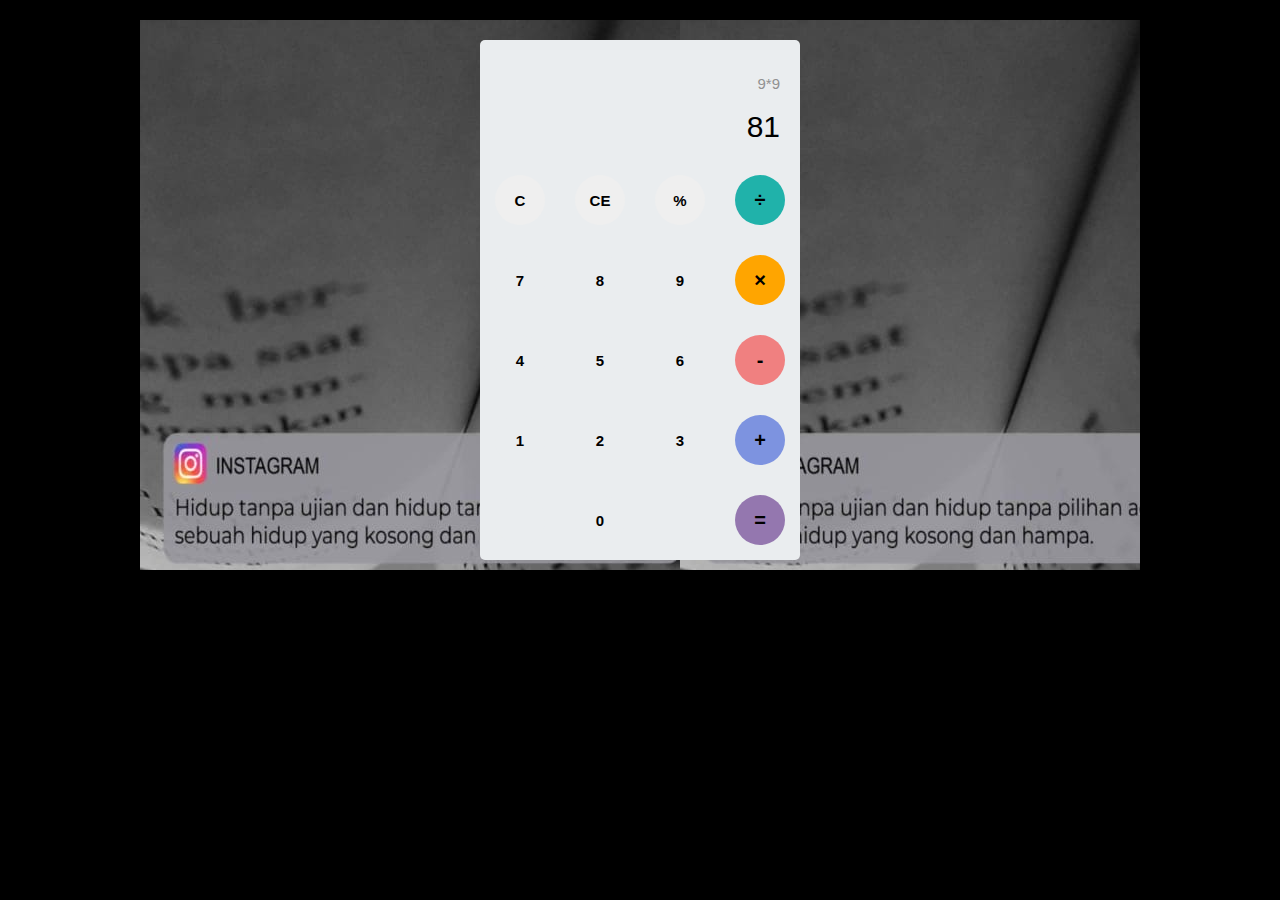
==== index.html @ fba97300 "Add files via upload" ====
<!DOCTYPE html>
<html lang="en">
    <head>
        <meta charset="UTF-8">
        <meta name="viewport" content="width = device-width,initial-scale=1.0">
        <link rel="stylesheet" type="text/css" href="style.css">
        <link href=""https://fonts.googleapis.com/css?family=Open+Sans:600,700" rel="stylesheet">
        <title>Simple Calculator</title>

    </head>
    <body>
        <div id="container">
            <div id="calculator">
                <div id="results">
                    <div id="history">
                        <p id="history-value">9*9</p>

                    </div>
                    <div id="output">
                        <p id="output-value">81</p>

                    </div>

                </div>
                <div id="keyboard">
                    <button class="operator" id="clear">C</button>
                    <button class="operator" id="backspace">CE</button>
                    <button class="operator" id="%">%</button>
                    <button class="operator" id="/">&#247;</button>
                    <button class="number" id="7">7</button>
                    <button class="number" id="8">8</button>
                    <button class="number" id="9">9</button>
                    <button class="operator" id="*">&times;</button>
                    <button class="number" id="4">4</button>
                    <button class="number" id="5">5</button>
                    <button class="number" id="6">6</button>
                    <button class="operator" id="-">-</button>
                    <button class="number" id="1">1</button>
                    <button class="number" id="2">2</button>
                    <button class="number" id="3">3</button>
                    <button class="operator" id="+">+</button>
                    <button class="empty" id="empty"></button>
                    <button class="number" id="0">0</button>
                    <button class="empty" id="empty"></button>
                    <button class="operator" id="=">=</button>

                </div>

            </div>

        </div>
        <script src="script.js"></script>

    </body>
</html>
---- style.css ----
body{
    font-family:'Open Sans', sans-serif;
    background-color: black;
}

#container{
    width: 1000px;
    height: 550px;
    background-image: url(./WhatsApp\ Image\ 2020-08-01\ at\ 17.59.26.jpeg);
    margin:20px auto;
}

#calculator{
    width: 320px;
    height: 520px;
    background-color: #eaedef;
    margin: 0 auto;
    top: 20px;
    position: relative;
    border-radius: 5px;
    box-shadow: 0 4px 8px 0 rgba(0,0,0,0,2),0 6px 20px 0 rgba(0,0,0,0,19);
}

#results{
    height: 120px;
}

#keyboard{
    height: 400px;
}

#history{
    text-align: right;
    height: 20px;
    margin: 0 20px;
    padding-top: 20px;
    font-size: 15px;
    color: #919191;
}

#output{
    text-align: right;
    height: 60px;
    margin: 10px 20px;
    font-size: 30px;
}

.operator, .number, .empty{
    width: 50px;
    height: 50px;
    margin: 15px;
    float: left;
    border-radius: 50%;
    border-width: 0;
    font-weight: bold;
    font-size: 15px;
}

.number, .empty{
    background-color: #eaedef;
}

.number, .operator{
    cursor: pointer;
}

.operator:active, .number:active{
    font-size: 13px;
}

.operator:focus, .number:focus, .empty:focus{
    outline: 0;
}

button:nth-child(4){
    font-size: 20px;
    background-color: #20b2aa;
}

button:nth-child(8){
    font-size: 20px;
    background-color: #ffa500;
}

button:nth-child(12){
    font-size: 20px;
    background-color: #f08080;
}

button:nth-child(16){
    font-size: 20px;
    background-color: #7d93e0;
}

button:nth-child(20){
    font-size: 20px;
    background-color: #9477af;
}
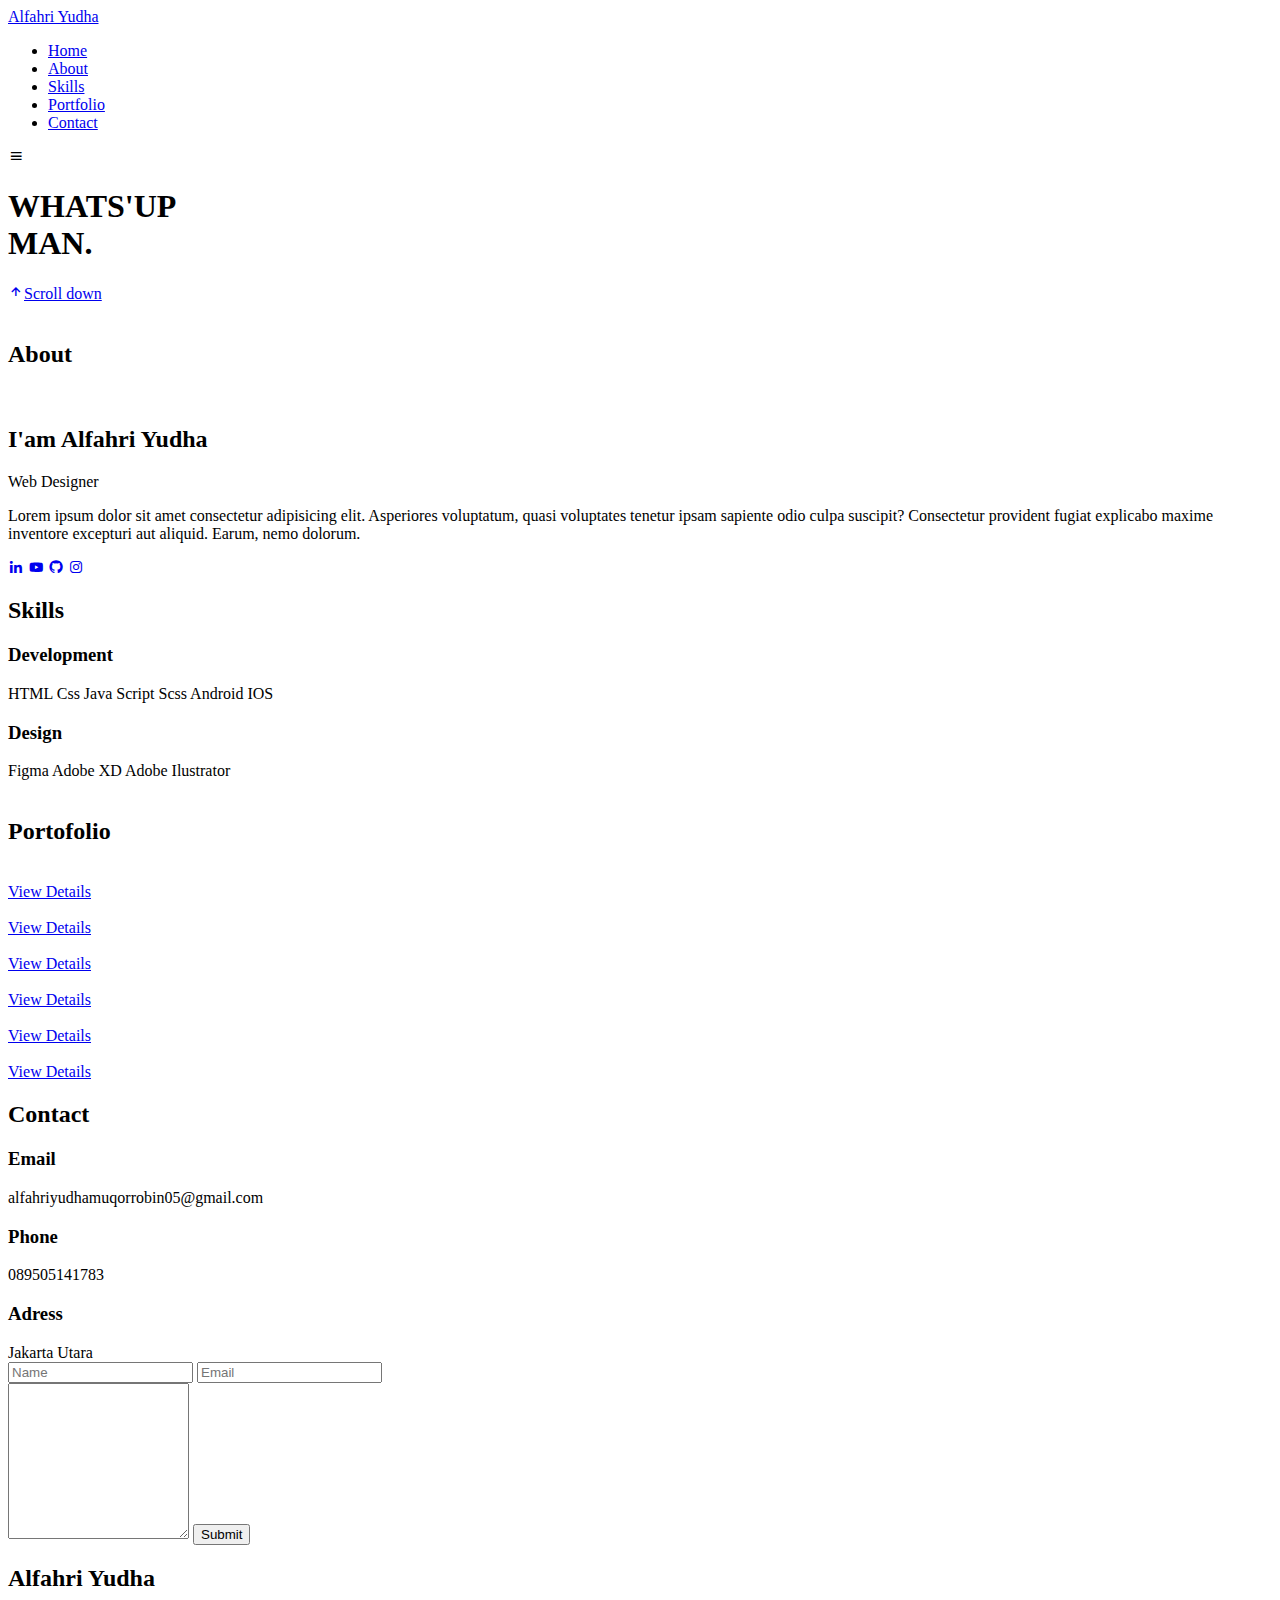
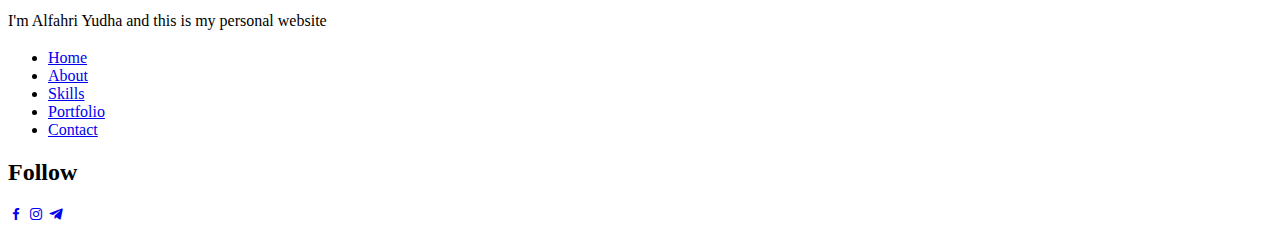
==== commit 7c0b777a: "Add files via upload" ====
--- a/index.html
+++ b/index.html
@@ -1,55 +1,206 @@
-<!DOCTYPE html>
-<html lang="en">
-    <head>
-        <meta charset="UTF-8">
-        <meta name="viewport" content="width = device-width,initial-scale=1.0">
-        <link rel="stylesheet" type="text/css" href="style.css">
-        <link href=""https://fonts.googleapis.com/css?family=Open+Sans:600,700" rel="stylesheet">
-        <title>Simple Calculator</title>
-
-    </head>
-    <body>
-        <div id="container">
-            <div id="calculator">
-                <div id="results">
-                    <div id="history">
-                        <p id="history-value">9*9</p>
-
-                    </div>
-                    <div id="output">
-                        <p id="output-value">81</p>
-
-                    </div>
-
-                </div>
-                <div id="keyboard">
-                    <button class="operator" id="clear">C</button>
-                    <button class="operator" id="backspace">CE</button>
-                    <button class="operator" id="%">%</button>
-                    <button class="operator" id="/">&#247;</button>
-                    <button class="number" id="7">7</button>
-                    <button class="number" id="8">8</button>
-                    <button class="number" id="9">9</button>
-                    <button class="operator" id="*">&times;</button>
-                    <button class="number" id="4">4</button>
-                    <button class="number" id="5">5</button>
-                    <button class="number" id="6">6</button>
-                    <button class="operator" id="-">-</button>
-                    <button class="number" id="1">1</button>
-                    <button class="number" id="2">2</button>
-                    <button class="number" id="3">3</button>
-                    <button class="operator" id="+">+</button>
-                    <button class="empty" id="empty"></button>
-                    <button class="number" id="0">0</button>
-                    <button class="empty" id="empty"></button>
-                    <button class="operator" id="=">=</button>
-
-                </div>
-
-            </div>
-
-        </div>
-        <script src="script.js"></script>
-
-    </body>
-</html>+<!DOCTYPE html>
+    <html lang="en">
+    <head>
+        <meta charset="UTF-8">
+        <meta name="viewport" content="width=device-width, initial-scale=1.0">
+
+        <!-- ===== CSS ===== -->
+        <link rel="stylesheet" href="assets/css/styles.css">
+
+        <!-- ===== BOX ICONS ===== -->
+        <link href='https://cdn.jsdelivr.net/npm/boxicons@2.0.5/css/boxicons.min.css' rel='stylesheet'>
+
+        <title>Portfolio responsive complete</title>
+    </head>
+    <body>
+        <!--===== HEADER =====-->
+        <!--===== HEADER =====-->
+        <header class="l-header">
+            <nav class="nav bd-grid">
+                <div>
+                    <a href="#" class="nav__logo">Alfahri Yudha</a>
+                </div>
+
+                <div class="nav__menu" id="nav-menu">
+                    <ul class="nav__list">
+                        <li class="nav__item"><a href="#home" class="nav__link active">Home</a></li>
+                        <li class="nav__item"><a href="#about" class="nav__link">About</a></li>
+                        <li class="nav__item"><a href="#skills" class="nav__link">Skills</a></li>
+                        <li class="nav__item"><a href="#portfolio" class="nav__link">Portfolio</a></li>
+                        <li class="nav__item"><a href="#Contact" class="nav__link">Contact</a></li>
+                    </ul>
+                </div>
+
+                <div class="nav__toggle" id="nav-toggle">
+                    <i class='bx bx-menu'></i>
+                </div>
+            </nav>
+        </header>
+
+        <main class="l-main">
+            <!--===== HOME =====-->
+            <section class="home" id="home">
+                <div class="home__container bd-grid">
+                    <h1 class="home__title"><span>WHATS'UP</span><br>MAN.</h1>
+
+                    <div class="home__scroll">
+                        <a href="#about" class="home__scroll-link"><i class='bx bx-up-arrow-alt' ></i>Scroll down</a>
+                    </div>
+
+                    <img src="assets/img/Photo_by__vanesatriana_loser-removebg-preview.png" alt="" class="home__img">
+                </div>
+            </section>
+
+            <section class="about section" id="about">
+                <h2 class="section-title">About</h2>
+                <div class="about__container bd-grid">
+                    <div class="about__img">
+                         <img src="assets/img/El_lugar_mas_maravilloso_del__mundo-removebg-preview.png" alt="">
+                    </div>
+                    <div>
+                        <h2 class="about__subtitle">I'am Alfahri Yudha</h2>
+                        <span class="about__profession">Web Designer</span>
+                        <p class="about__text">Lorem ipsum dolor sit amet consectetur adipisicing elit. Asperiores voluptatum, quasi voluptates tenetur ipsam sapiente odio culpa suscipit? Consectetur provident fugiat explicabo maxime inventore excepturi aut aliquid. Earum, nemo dolorum.</p>
+                        
+                        <div class="about__social">
+                             <a href="a" class="about__social-icon"><i class="bx bxl-linkedin"></i></a>
+                             <a href="a" class="about__social-icon"><i class="bx bxl-youtube"></i></a>
+                             <a href="a" class="about__social-icon"><i class="bx bxl-github"></i></a>
+                             <a href="a" class="about__social-icon"><i class="bx bxl-instagram"></i></a>
+                        </div>
+                    </div>
+                </div>
+            </section> 
+
+
+            <section class="skills section" id="skills">
+                <h2 class="section-title">Skills</h2>
+
+                <div class="skills__container bd-grid">
+                    <div class="skills__box">
+                        <h3 class="skills__subtitle">Development</h3>
+                        <span class="skills__name">HTML</span>
+                        <span class="skills__name">Css</span>
+                        <span class="skills__name">Java Script</span>
+                        <span class="skills__name">Scss</span>
+                        <span class="skills__name">Android</span>
+                        <span class="skills__name">IOS</span>
+
+                        <h3 class="skills__subtitle">Design</h3>
+                        <span class="skills__name">Figma</span>
+                        <span class="skills__name">Adobe XD</span>
+                        <span class="skills__name">Adobe Ilustrator</span>
+                    </div>
+                    <div class="skills__img">
+                        <img src="assets/img/skill.jpg" alt="">
+                    </div>    
+                 </div>
+            </section>
+
+            <section class="portofolio section" id="portfolio">
+                <h2 class="section-title">Portofolio</h2>
+
+                <div class="portofolio__container bd-grid">
+                    <div class="portofolio__img">
+                        <img src="assets/img/work1.jpg" alt="">
+                        <div class="portofolio__link">
+                            <a href="#" class="portofolio__link-name">View Details</a>
+                        </div>
+                    </div>
+                    <div class="portofolio__img">
+                        <img src="assets/img/work2.jpg" alt="">
+                        <div class="portofolio__link">
+                            <a href="#" class="portofolio__link-name">View Details</a>
+                        </div>
+                    </div>
+                    <div class="portofolio__img">
+                        <img src="assets/img/work3.jpg" alt="">
+                        <div class="portofolio__link">
+                            <a href="#" class="portofolio__link-name">View Details</a>
+                        </div>
+                    </div>
+                    <div class="portofolio__img">
+                        <img src="assets/img/work4.jpg" alt="">
+                        <div class="portofolio__link">
+                            <a href="#" class="portofolio__link-name">View Details</a>
+                        </div>
+                    </div>
+                    <div class="portofolio__img">
+                        <img src="assets/img/work5.jpg" alt="">
+                        <div class="portofolio__link">
+                            <a href="#" class="portofolio__link-name">View Details</a>
+                        </div>
+                    </div>
+                    <div class="portofolio__img">
+                        <img src="assets/img/work6.jpg" alt="">
+                        <div class="portofolio__link">
+                            <a href="#" class="portofolio__link-name">View Details</a>
+                        </div>
+                    </div>
+                </div>
+            </section>
+            <section class="contact section" id="Contact">
+                <h2 class="section-title">Contact</h2>
+
+                <div class="contact__container bd-grid">
+                    <div class="contact__info">
+                <h3 class="contact__subtitle">Email</h3>
+                <span class="contact__text">alfahriyudhamuqorrobin05@gmail.com</span>
+
+                <h3 class="contact__subtitle">Phone</h3>
+                <span class="contact__text">089505141783</span>
+
+                <h3 class="contact__subtitle">Adress</h3>
+                <span class="contact__text">Jakarta Utara</span>
+                </div>
+
+                <form action="" class="contact__form">
+                    <div class="contact__inputs">
+                        <input type="text" placeholder="Name" class="contact__input">
+                        <input type="mail" placeholder="Email" class="contact__input">
+
+                    </div>
+
+                    <textarea name="" id="" cols="0" rows="10" class="contact__input"></textarea>
+                    
+                    <input type="submit" value="Submit" class="contact__button">
+                </form>
+                </div>
+            </section>
+
+
+            </main>
+
+            <footer class="footer section">
+                <div class="footer__container bd-grid">
+                    <div class="footer__data">
+                        <h2 class="footer__title">Alfahri Yudha</h2>
+                        <p class="footer__text">I'm Alfahri Yudha and this is my personal website</p>
+                    </div>
+
+                    <div class="footer__data">
+                        <h2 class="footer__title"></h2>
+                        <ul>
+                            <li><a href="#home" class="footer__link">Home</a></li>
+                            <li><a href="#about" class="footer__link">About</a></li>
+                            <li><a href="#skills" class="footer__link">Skills</a></li>
+                            <li><a href="#portfolio" class="footer__link">Portfolio</a></li>
+                            <li><a href="#Contact" class="footer__link">Contact</a></li>
+                        </ul>
+                    </div>
+
+                    <div class="footer__data">
+                        <h2 class="footer__title">Follow</h2>
+                        <a href="#" class="footer__social"><i class="bx bxl-facebook"></i></a>
+                        <a href="#" class="footer__social"><i class="bx bxl-instagram"></i></a>
+                        <a href="#" class="footer__social"><i class="bx bxl-telegram"></i></a>
+                    </div>
+                </div>
+            </footer>
+
+
+            <script src="https://unpkg.com/scrollreveal"></script>
+
+            <script src="assets/js/main.js"></script>
+        </body>
+    </html>